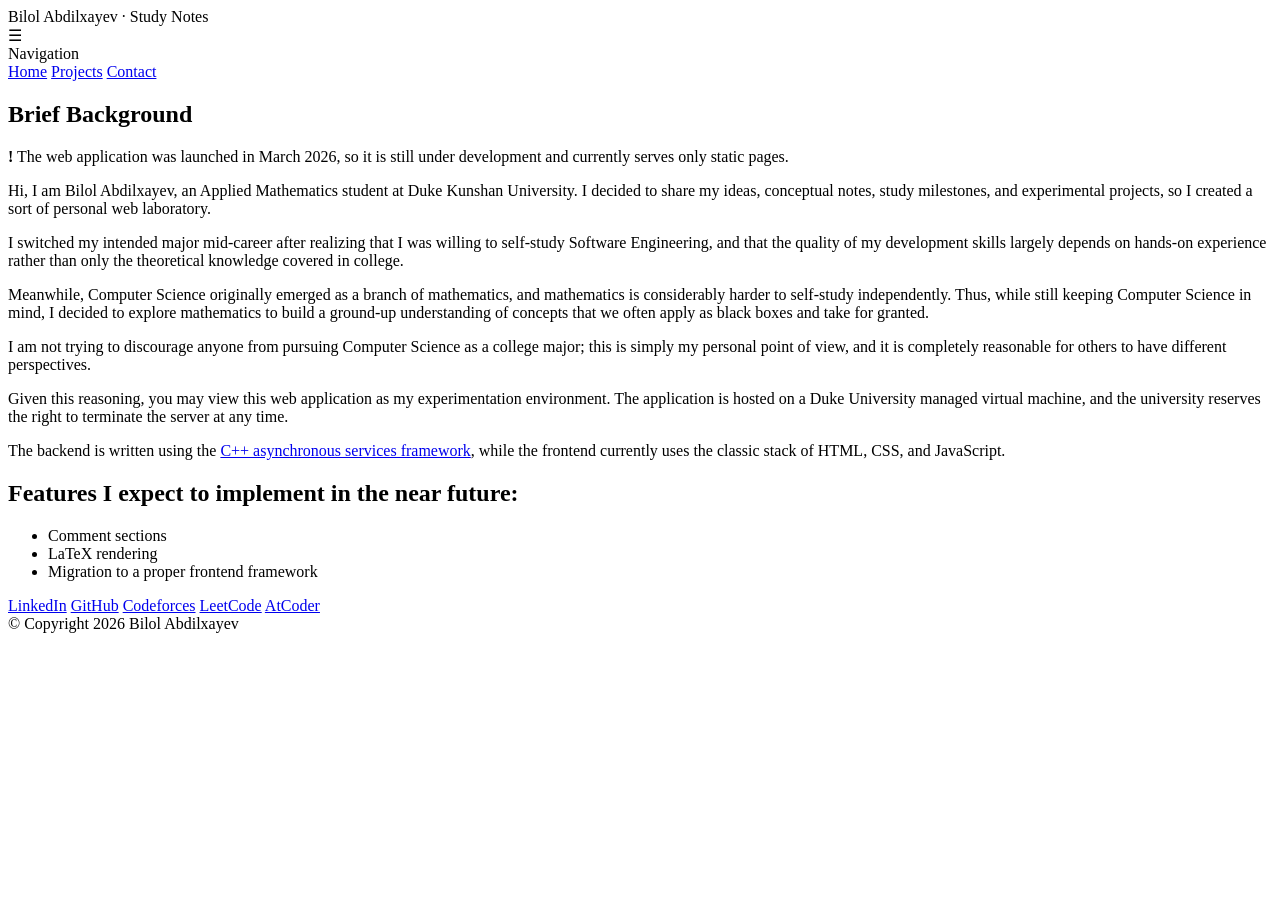
==== static/index.html @ 8684fe40 "feat static-content: enabled serving static pages and released actual app under docker container" ====
<!DOCTYPE html>
<html lang="en">
<head>
<meta charset="UTF-8">
<meta name="viewport" content="width=device-width, initial-scale=1.0">
<link rel="stylesheet" href="/css/style.css">
<title>Laboratory</title>

</head>
<body>

<header>
<div class="logo">Bilol Abdilxayev · Study Notes</div>
<div class="header-right">
<div class="menu-button" onclick="toggleMenu()">☰</div>
</div>
</header>

<div class="sidebar" id="sidebar">
<div class="sidebar-title">Navigation</div>
<a href="#">Home</a>
<a href="#">Projects</a>
<a href="#contact">Contact</a>
</div>


<div class="overlay" id="overlay" onclick="toggleMenu()"></div>

<main>


<h2>Brief Background</h2>

<div class="important">
<strong>!</strong> The web application was launched in March 2026, so it is still under development and currently serves only static pages.
</div>

<p>
Hi, I am Bilol Abdilxayev, an Applied Mathematics student at Duke Kunshan University.
I decided to share my ideas, conceptual notes, study milestones, and experimental projects,
so I created a sort of personal web laboratory.
</p>
<p>
I switched my intended major mid-career after realizing that I was willing to
self-study Software Engineering, and that the quality of my development skills
largely depends on hands-on experience rather than only the theoretical
knowledge covered in college.
</p>
<p>
Meanwhile, Computer Science originally emerged as a branch of mathematics,
and mathematics is considerably harder to self-study independently.
Thus, while still keeping Computer Science in mind, I decided to explore
mathematics to build a ground-up understanding of concepts that we often
apply as black boxes and take for granted.
</p>
<p>
I am not trying to discourage anyone from pursuing Computer Science as a
college major; this is simply my personal point of view, and it is completely
reasonable for others to have different perspectives.
</p>
<p>
Given this reasoning, you may view this web application as my experimentation
environment. The application is hosted on a Duke University managed virtual
machine, and the university reserves the right to terminate the server at
any time.
</p>
<p>
The backend is written using the
<a href="https://userver.tech">C++ asynchronous services framework</a>,
while the frontend currently uses the classic stack of HTML, CSS, and JavaScript.
</p>


<h2>Features I expect to implement in the near future:</h2>

<ul>
<li>Comment sections</li>
<li>LaTeX rendering</li>
<li>Migration to a proper frontend framework</li>
</ul>

</main>

<footer id="contact">
<div class="footer-links">
<a href="https://www.linkedin.com/in/bilol-abdilxayev-b6b7b02b1">LinkedIn</a>
<a href="https://github.com/x2lol">GitHub</a>
<a href="https://codeforces.com/profile/x2lol">Codeforces</a>
<a href="https://leetcode.com/u/x2lol/">LeetCode</a>
<a href="https://atcoder.jp/users/x2lol">AtCoder</a>
</div>

<div class="copyright">
© Copyright 2026 Bilol Abdilxayev
</div>
</footer>

<script src="/js/app.js"></script>

</body>
</html>
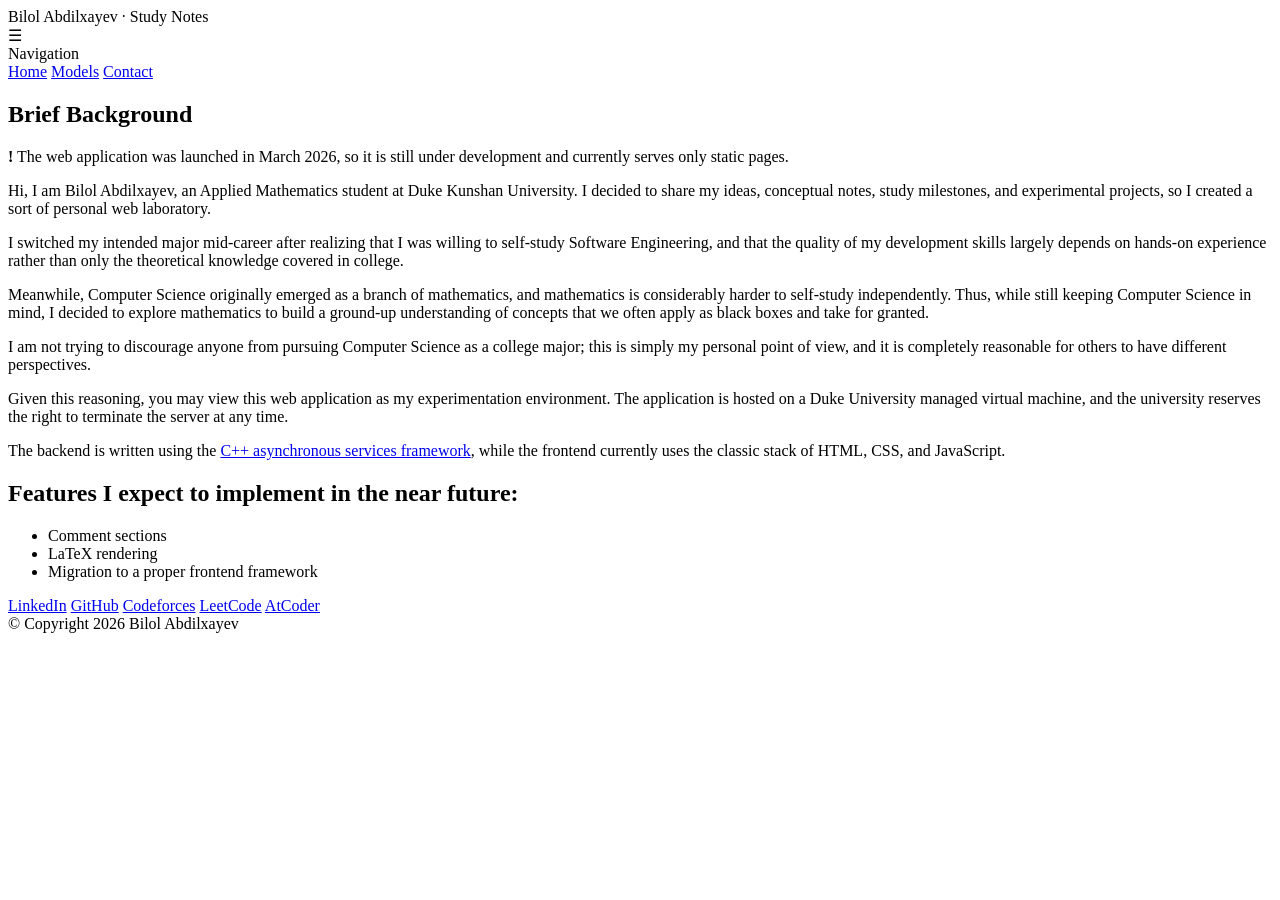
==== commit 0d201eef: "feat drawing-tool: completed implementation of web canvas; need to build network now" ====
--- a/static/index.html
+++ b/static/index.html
@@ -3,7 +3,10 @@
 <head>
 <meta charset="UTF-8">
 <meta name="viewport" content="width=device-width, initial-scale=1.0">
-<link rel="stylesheet" href="/css/style.css">
+
+<link rel="stylesheet" href="/css/base.css">
+<link rel="stylesheet" href="/css/layout.css">
+
 <title>Laboratory</title>
 
 </head>
@@ -18,9 +21,9 @@
 
 <div class="sidebar" id="sidebar">
 <div class="sidebar-title">Navigation</div>
-<a href="#">Home</a>
-<a href="#">Projects</a>
-<a href="#contact">Contact</a>
+<a href="/">Home</a>
+<a href="/models">Models</a>
+<a href="/#contact">Contact</a>
 </div>
 
 
@@ -95,7 +98,7 @@
 </div>
 </footer>
 
-<script src="/js/app.js"></script>
+<script src="/js/menu.js"></script>
 
 </body>
 </html>
